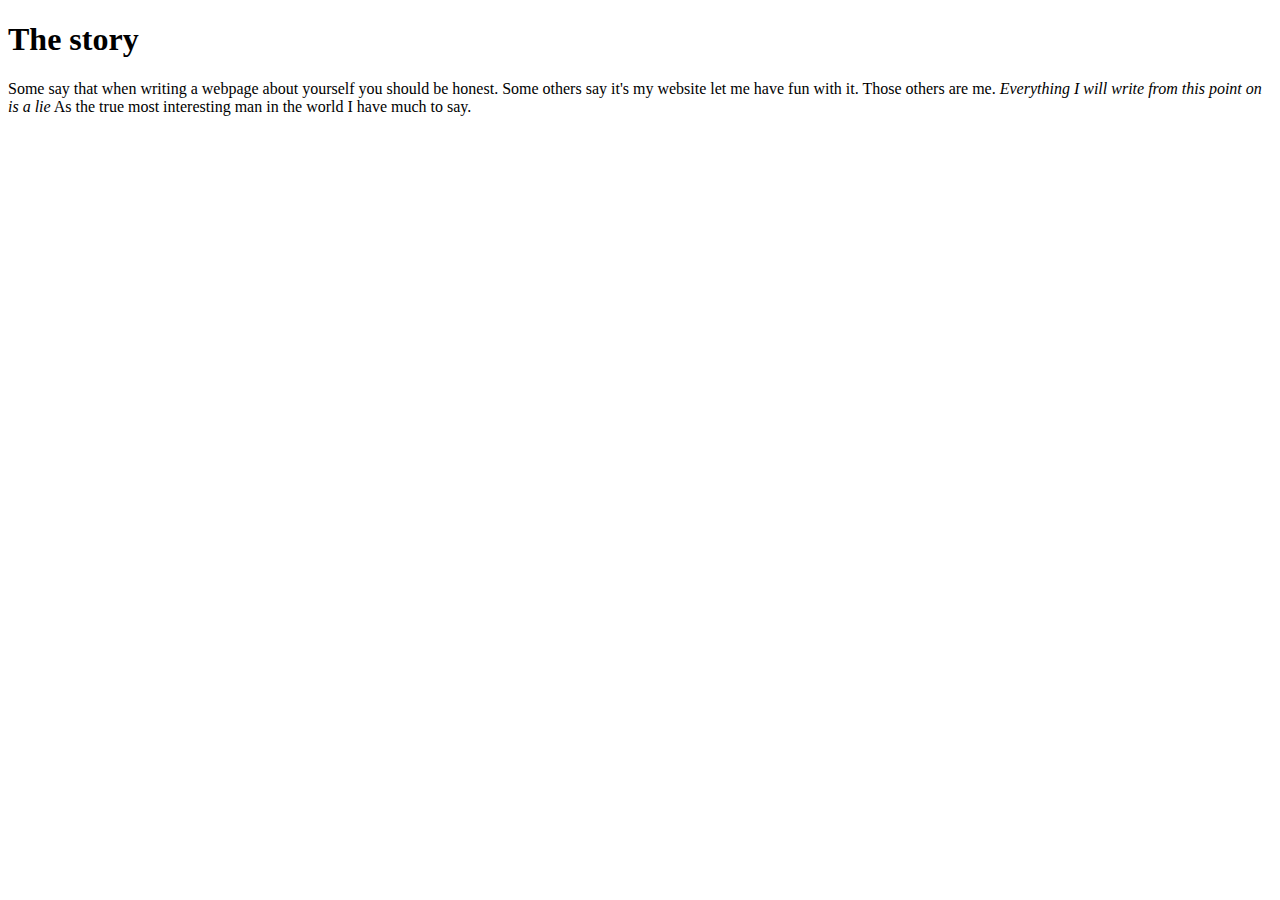
==== index.html @ 662d3605 "made directory and started index" ====
<!DOCTYPE html>
<html lang="en">
<head>
  <title>CNEMEC the man the myth the legend</title>
  <meta charset="utf-8" />
  <meta name="viewport" content="width=device-width,initial-scale=1.0,shrink-to-fit=no" />
  <link rel="stylesheet" href="screen.css" />
</head>
<body>
  <h1>The story</h1>
  <p>
    Some say that when writing a webpage about yourself you should be honest.
    Some others say it's my website let me have fun with it. Those others are me.
    <em>Everything I will write from this point on is a lie</em>
    As the true most interesting man in the world I have much to say.

  </p>
</body>
</html>
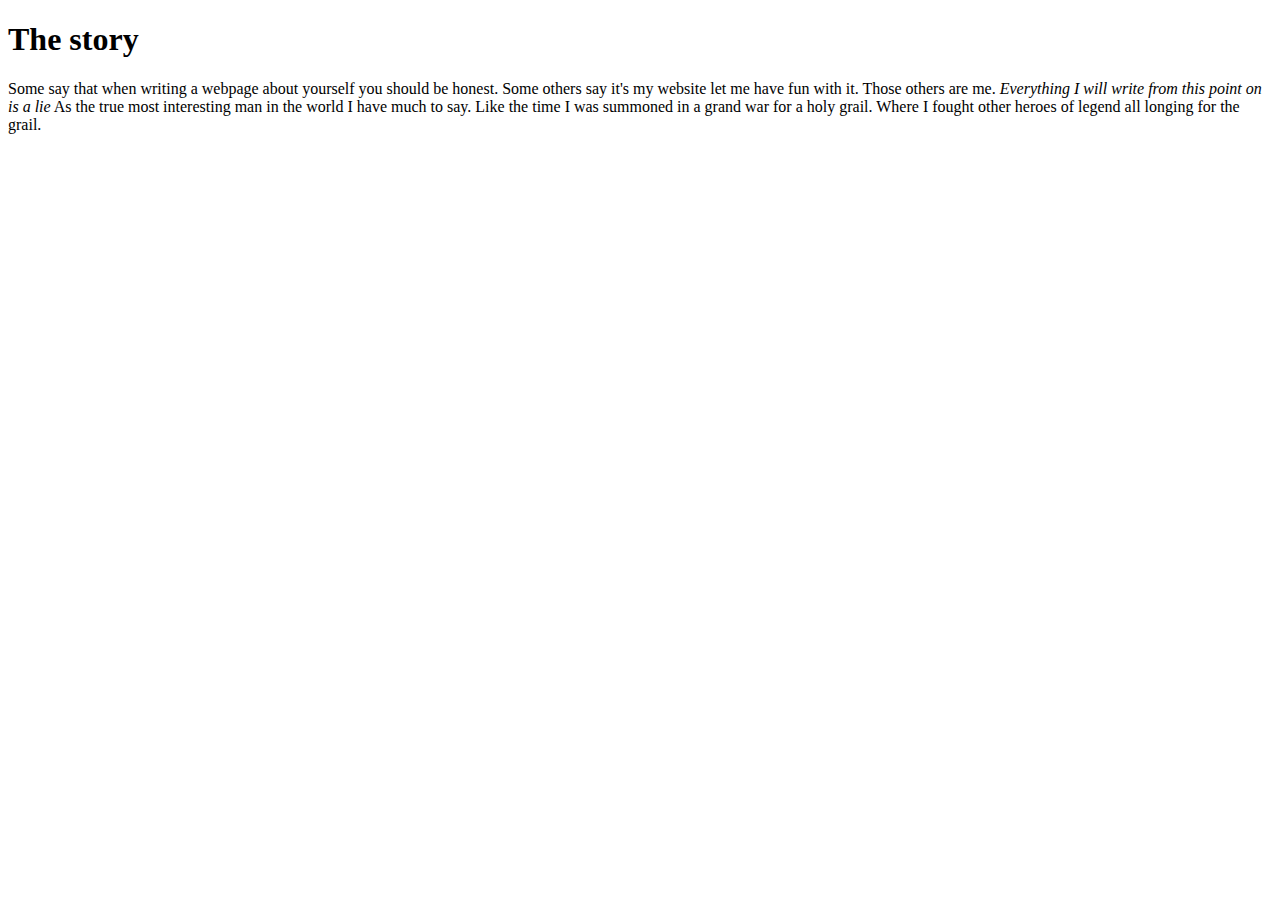
==== commit b980c0f1: "made a fate reference" ====
--- a/index.html
+++ b/index.html
@@ -13,7 +13,8 @@
     Some others say it's my website let me have fun with it. Those others are me.
     <em>Everything I will write from this point on is a lie</em>
     As the true most interesting man in the world I have much to say.
-
+    Like the time I was summoned in a grand war for a holy grail.
+    Where I fought other heroes of legend all longing for the grail.
   </p>
 </body>
 </html>
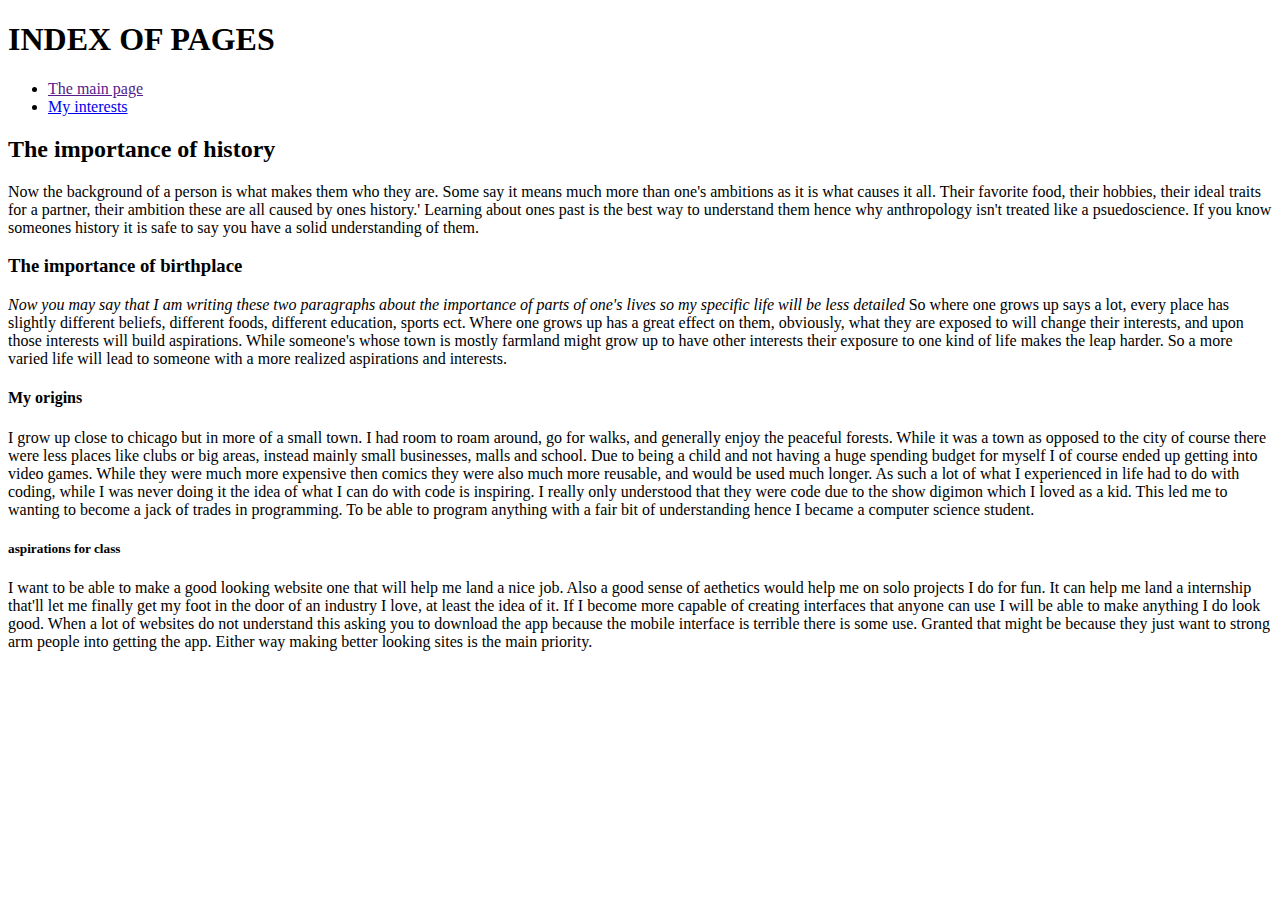
==== commit fd32ddeb: "finished all parts of background.txt" ====
--- a/index.html
+++ b/index.html
@@ -4,17 +4,43 @@
   <title>CNEMEC the man the myth the legend</title>
   <meta charset="utf-8" />
   <meta name="viewport" content="width=device-width,initial-scale=1.0,shrink-to-fit=no" />
-  <link rel="stylesheet" href="screen.css" />
+  <link rel="stylesheet" />
 </head>
 <body>
-  <h1>The story</h1>
+  <h1>INDEX OF PAGES</h1>
+  <nav id="navigation">
+    <ul>
+      <li><a href="">The main page</a></li>
+      <li><a href="../interests/">My interests</a></li>
+    </ul>
+  <h2>The importance of history</h2>
+  <p> Now the background of a person is what makes them who they are. Some say it means much more than one's ambitions as it is what causes it all.
+    Their favorite food, their hobbies, their ideal traits for a partner, their ambition these are all caused by ones history.'
+    Learning about ones past is the best way to understand them hence why anthropology isn't treated like a psuedoscience.
+    If you know someones history it is safe to say you have a solid understanding of them.
+  </p>
+  <h3>The importance of birthplace</h3>
   <p>
-    Some say that when writing a webpage about yourself you should be honest.
-    Some others say it's my website let me have fun with it. Those others are me.
-    <em>Everything I will write from this point on is a lie</em>
-    As the true most interesting man in the world I have much to say.
-    Like the time I was summoned in a grand war for a holy grail.
-    Where I fought other heroes of legend all longing for the grail.
+    <em>Now you may say that I am writing these two paragraphs about the importance of parts of one's lives so my specific life will be less detailed</em>
+    So where one grows up says a lot, every place has slightly different beliefs, different foods, different education, sports ect.
+    Where one grows up has a great effect on them, obviously, what they are exposed to will change their interests, and upon those interests will build aspirations.
+    While someone's whose town is mostly farmland might grow up to have other interests their exposure to one kind of life makes the leap harder.
+    So a more varied life will lead to someone with a more realized aspirations and interests.
   </p>
+  <h4>My origins</h4>
+  <p>
+    I grow up close to chicago but in more of a small town. I had room to roam around, go for walks, and generally enjoy the peaceful forests.
+    While it was a town as opposed to the city of course there were less places like clubs or big areas, instead mainly small businesses, malls and school.
+    Due to being a child and not having a huge spending budget for myself I of course ended up getting into video games. While they were much more expensive then comics
+    they were also much more reusable, and would be used much longer. As such a lot of what I experienced in life had to do with coding, while I was never doing it the
+    idea of what I can do with code is inspiring. I really only understood that they were code due to the show digimon which I loved as a kid. This led me to wanting to become a jack of trades in programming.
+    To be able to program anything with a fair bit of understanding hence I became a computer science student.
+  </p>
+  <h5>aspirations for class</h5>
+  <p>
+    I want to be able to make a good looking website one that will help me land a nice job. Also a good sense of aethetics would help me on solo projects I do for fun.
+    It can help me land a internship that'll let me finally get my foot in the door of an industry I love, at least the idea of it. If I become more capable of creating interfaces that anyone can use I
+    will be able to make anything I do look good. When a lot of websites do not understand this asking you to download the app because the mobile interface is terrible there is some use.
+    Granted that might be because they just want to strong arm people into getting the app. Either way making better looking sites is the main priority.
 </body>
 </html>
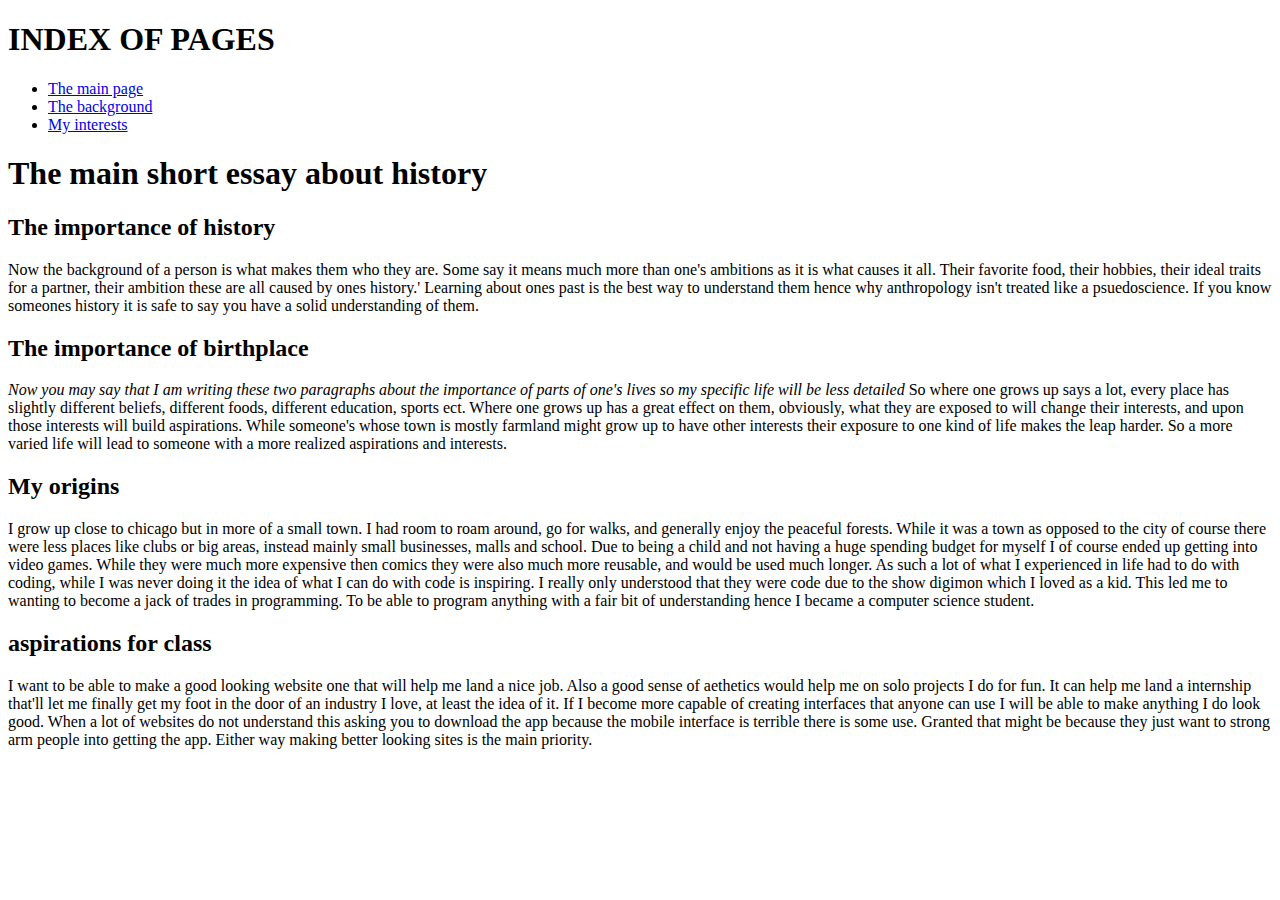
==== commit 1a4aa1b6: "fixed heads and filled the html page of background" ====
--- a/index.html
+++ b/index.html
@@ -10,16 +10,18 @@
   <h1>INDEX OF PAGES</h1>
   <nav id="navigation">
     <ul>
-      <li><a href="">The main page</a></li>
-      <li><a href="../interests/">My interests</a></li>
+      <li><a href="index.html">The main page</a></li>
+      <li><a href="background.html">The background</a></li>
+      <li><a href="interests.html">My interests</a></li>
     </ul>
+  <h1>The main short essay about history</h1>
   <h2>The importance of history</h2>
   <p> Now the background of a person is what makes them who they are. Some say it means much more than one's ambitions as it is what causes it all.
     Their favorite food, their hobbies, their ideal traits for a partner, their ambition these are all caused by ones history.'
     Learning about ones past is the best way to understand them hence why anthropology isn't treated like a psuedoscience.
     If you know someones history it is safe to say you have a solid understanding of them.
   </p>
-  <h3>The importance of birthplace</h3>
+  <h2>The importance of birthplace</h2>
   <p>
     <em>Now you may say that I am writing these two paragraphs about the importance of parts of one's lives so my specific life will be less detailed</em>
     So where one grows up says a lot, every place has slightly different beliefs, different foods, different education, sports ect.
@@ -27,7 +29,7 @@
     While someone's whose town is mostly farmland might grow up to have other interests their exposure to one kind of life makes the leap harder.
     So a more varied life will lead to someone with a more realized aspirations and interests.
   </p>
-  <h4>My origins</h4>
+  <h2>My origins</h2>
   <p>
     I grow up close to chicago but in more of a small town. I had room to roam around, go for walks, and generally enjoy the peaceful forests.
     While it was a town as opposed to the city of course there were less places like clubs or big areas, instead mainly small businesses, malls and school.
@@ -36,7 +38,7 @@
     idea of what I can do with code is inspiring. I really only understood that they were code due to the show digimon which I loved as a kid. This led me to wanting to become a jack of trades in programming.
     To be able to program anything with a fair bit of understanding hence I became a computer science student.
   </p>
-  <h5>aspirations for class</h5>
+  <h2>aspirations for class</h2>
   <p>
     I want to be able to make a good looking website one that will help me land a nice job. Also a good sense of aethetics would help me on solo projects I do for fun.
     It can help me land a internship that'll let me finally get my foot in the door of an industry I love, at least the idea of it. If I become more capable of creating interfaces that anyone can use I
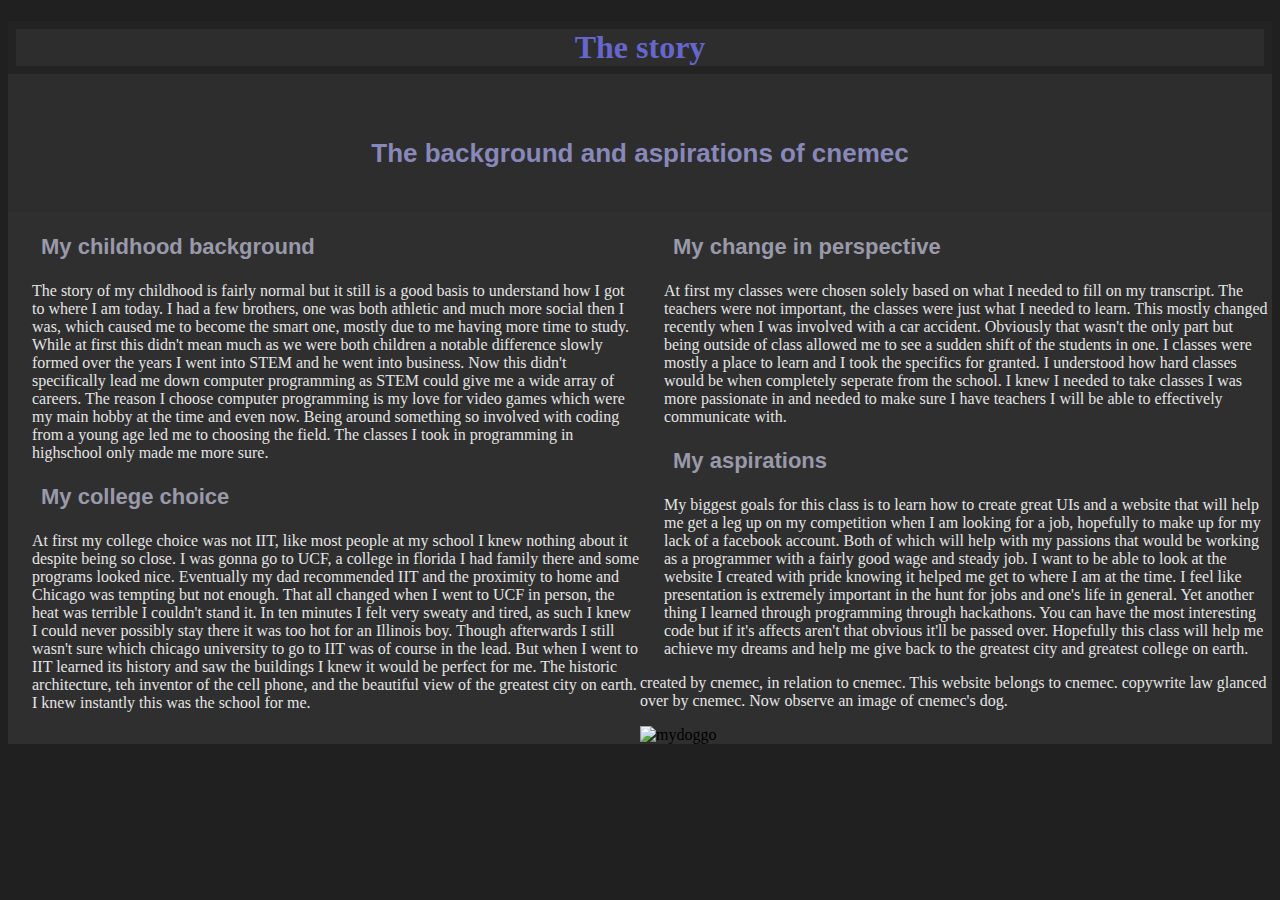
==== commit 5a711856: "switched name of background.html" ====
--- a/index.html
+++ b/index.html
@@ -1,48 +1,80 @@
 <!DOCTYPE html>
 <html lang="en">
 <head>
-  <title>CNEMEC the man the myth the legend</title>
+  <title>The background and aspirations of cnemec</title>
   <meta charset="utf-8" />
   <meta name="viewport" content="width=device-width,initial-scale=1.0,shrink-to-fit=no" />
-  <link rel="stylesheet" />
+  <link rel="stylesheet" href="style.css">
 </head>
 <body>
-  <h1>INDEX OF PAGES</h1>
-  <nav id="navigation">
-    <ul>
-      <li><a href="index.html">The main page</a></li>
-      <li><a href="background.html">The background</a></li>
-      <li><a href="interests.html">My interests</a></li>
-    </ul>
-  <h1>The main short essay about history</h1>
-  <h2>The importance of history</h2>
-  <p> Now the background of a person is what makes them who they are. Some say it means much more than one's ambitions as it is what causes it all.
-    Their favorite food, their hobbies, their ideal traits for a partner, their ambition these are all caused by ones history.'
-    Learning about ones past is the best way to understand them hence why anthropology isn't treated like a psuedoscience.
-    If you know someones history it is safe to say you have a solid understanding of them.
+  <h1>The story</h1>
+  <h2>The background and aspirations of cnemec</h2>
+  <article class="pre-college">
+    <h3>My childhood background</h3>
+    <p>The story of my childhood is fairly normal but it still is a good basis
+     to understand how I got to where I am today.
+    I had a few brothers, one was both athletic and much more social then I was,
+    which caused me to become the smart one, mostly due to me having more time to study.
+    While at first this didn't mean much as we were both children a notable
+     difference slowly formed over the years I went into STEM and he went into business.
+    Now this didn't specifically lead me down computer programming as STEM could
+     give me a wide array of careers. The reason I choose computer programming is
+     my love for video games which were my main hobby at the time and even now.
+    Being around something so involved with coding from a young age led me to
+    choosing the field. The classes I took in programming in highschool
+    only made me more sure.
+    </p>
+    <h3>My college choice</h3>
+    <p>At first my college choice was not IIT, like most people at my school I
+    knew nothing about it despite being so close. I was gonna go to UCF,
+    a college in florida I had family there and some programs looked nice.
+    Eventually my dad recommended IIT and the proximity to home and Chicago was
+    tempting but not enough. That all changed when I went to UCF in person, the
+    heat was terrible I couldn't stand it.
+    In ten minutes I felt very sweaty and tired, as such I knew I could never
+    possibly stay there it was too hot for an Illinois boy. Though afterwards I
+    still wasn't sure which chicago university to go to IIT was of course in the lead.
+    But when I went to IIT learned its history and saw the buildings I knew it
+    would be perfect for me. The historic architecture, teh inventor of the cell
+     phone, and the beautiful view of the greatest city on earth. I knew instantly
+     this was the school for me.
+   </p>
+ </article>
+ <article class="college-and-future">
+  <h3>My change in perspective</h3>
+  <p>At first my classes were chosen solely based on what I needed to fill on my
+     transcript. The teachers were not important, the classes were just what I
+     needed to learn. This mostly changed recently when I was involved with a
+     car accident.
+    Obviously that wasn't the only part but being outside of class allowed me
+    to see a sudden shift of the students in one.
+    I classes were mostly a place to learn and I took the specifics for granted.
+     I understood how hard classes would be when completely seperate from the school.
+    I knew I needed to take classes I was more passionate in and needed to make
+    sure I have teachers I will be able to effectively communicate with.
   </p>
-  <h2>The importance of birthplace</h2>
+  <h3>My aspirations</h3>
+  <p>My biggest goals for this class is to learn how to create great UIs and a
+    website that will help me get a leg up on my competition when I am looking
+    for a job, hopefully to make up for my lack of a facebook account.
+    Both of which will help with my passions that would be working as a
+    programmer with a fairly good wage and steady job. I want to be able to look
+     at the website I created with pride knowing it helped me get to where I am at the time.
+    I feel like presentation is extremely important in the hunt for jobs and
+    one's life in general. Yet another thing I learned through programming
+    through hackathons. You can have the most interesting code but if it's
+    affects aren't that obvious it'll be passed over.
+    Hopefully this class will help me achieve my dreams and help me give back
+    to the greatest city and greatest college on earth.
+  </p>
+</article>
+</body>
+<footer>
   <p>
-    <em>Now you may say that I am writing these two paragraphs about the importance of parts of one's lives so my specific life will be less detailed</em>
-    So where one grows up says a lot, every place has slightly different beliefs, different foods, different education, sports ect.
-    Where one grows up has a great effect on them, obviously, what they are exposed to will change their interests, and upon those interests will build aspirations.
-    While someone's whose town is mostly farmland might grow up to have other interests their exposure to one kind of life makes the leap harder.
-    So a more varied life will lead to someone with a more realized aspirations and interests.
+    created by cnemec, in relation to cnemec. This website belongs to cnemec.
+    copywrite law glanced over by cnemec.
+    Now observe an image of cnemec's dog.
   </p>
-  <h2>My origins</h2>
-  <p>
-    I grow up close to chicago but in more of a small town. I had room to roam around, go for walks, and generally enjoy the peaceful forests.
-    While it was a town as opposed to the city of course there were less places like clubs or big areas, instead mainly small businesses, malls and school.
-    Due to being a child and not having a huge spending budget for myself I of course ended up getting into video games. While they were much more expensive then comics
-    they were also much more reusable, and would be used much longer. As such a lot of what I experienced in life had to do with coding, while I was never doing it the
-    idea of what I can do with code is inspiring. I really only understood that they were code due to the show digimon which I loved as a kid. This led me to wanting to become a jack of trades in programming.
-    To be able to program anything with a fair bit of understanding hence I became a computer science student.
-  </p>
-  <h2>aspirations for class</h2>
-  <p>
-    I want to be able to make a good looking website one that will help me land a nice job. Also a good sense of aethetics would help me on solo projects I do for fun.
-    It can help me land a internship that'll let me finally get my foot in the door of an industry I love, at least the idea of it. If I become more capable of creating interfaces that anyone can use I
-    will be able to make anything I do look good. When a lot of websites do not understand this asking you to download the app because the mobile interface is terrible there is some use.
-    Granted that might be because they just want to strong arm people into getting the app. Either way making better looking sites is the main priority.
-</body>
+  <img src="nova.jpg" alt="mydoggo">
+</footer>
 </html>
--- a/style.css
+++ b/style.css
@@ -0,0 +1,71 @@
+h1{
+  color:#6666cc;
+  font-size: 2em;
+  font-family:impact;
+  text-align: center;
+  border: .25em solid #232323;
+  margin-bottom:2em;
+}
+h2{
+  color:#8888bb;
+  font-size: 1.625em;
+  font-family:helvetica;
+  text-align: center;
+  margin-bottom: 1.625em;
+}
+p{
+  color:#e4e4e4;
+  font-size: 1em;
+  font-family:Lora;
+  margin-left:1.5em;
+}
+h3{
+  margin-left: 1.5em;
+  margin-bottom: 1em;
+  color:#9999aa;
+  font-size: 1.375em;
+  font-family:helvetica;
+}
+html{
+  background-color:#202020;
+}
+body{
+  background-color: #2d2d2d;
+}
+footer{
+  margin-top: 1em;
+  margin-bottom: 1em;
+  background-color: #2f2f2f;
+}
+img{
+  max-width: 95%;
+  max-height: 95%;
+  display:block;
+  margin-left: auto;
+  margin-right: auto;
+  margin-bottom: auto;
+}
+.pre-college{
+  float: left;
+  width:50%;
+}
+.college-and-future{
+  float: right;
+  width:50%;
+}
+@media screen and (max-width: 600px){
+  .pre-college{
+    width:100%;
+  }
+  .college-and-future{
+    width:100%;
+  }
+}
+@font-face{
+  font-family: 'Lora';
+font-style: normal;
+font-weight: 400;
+src: local('Lora Regular'), local('Lora-Regular'), url(https://fonts.gstatic.
+  com/s/lora/v12/0QIvMX1D_JOuMwr7Iw.woff2) format('woff2');
+unicode-range: U+0000-00FF, U+0131, U+0152-0153, U+02BB-02BC, U+02C6, U+02DA,
+U+02DC, U+2000-206F, U+2074, U+20AC, U+2122, U+2191, U+2193, U+2212, U+2215, U+FEFF, U+FFFD;}
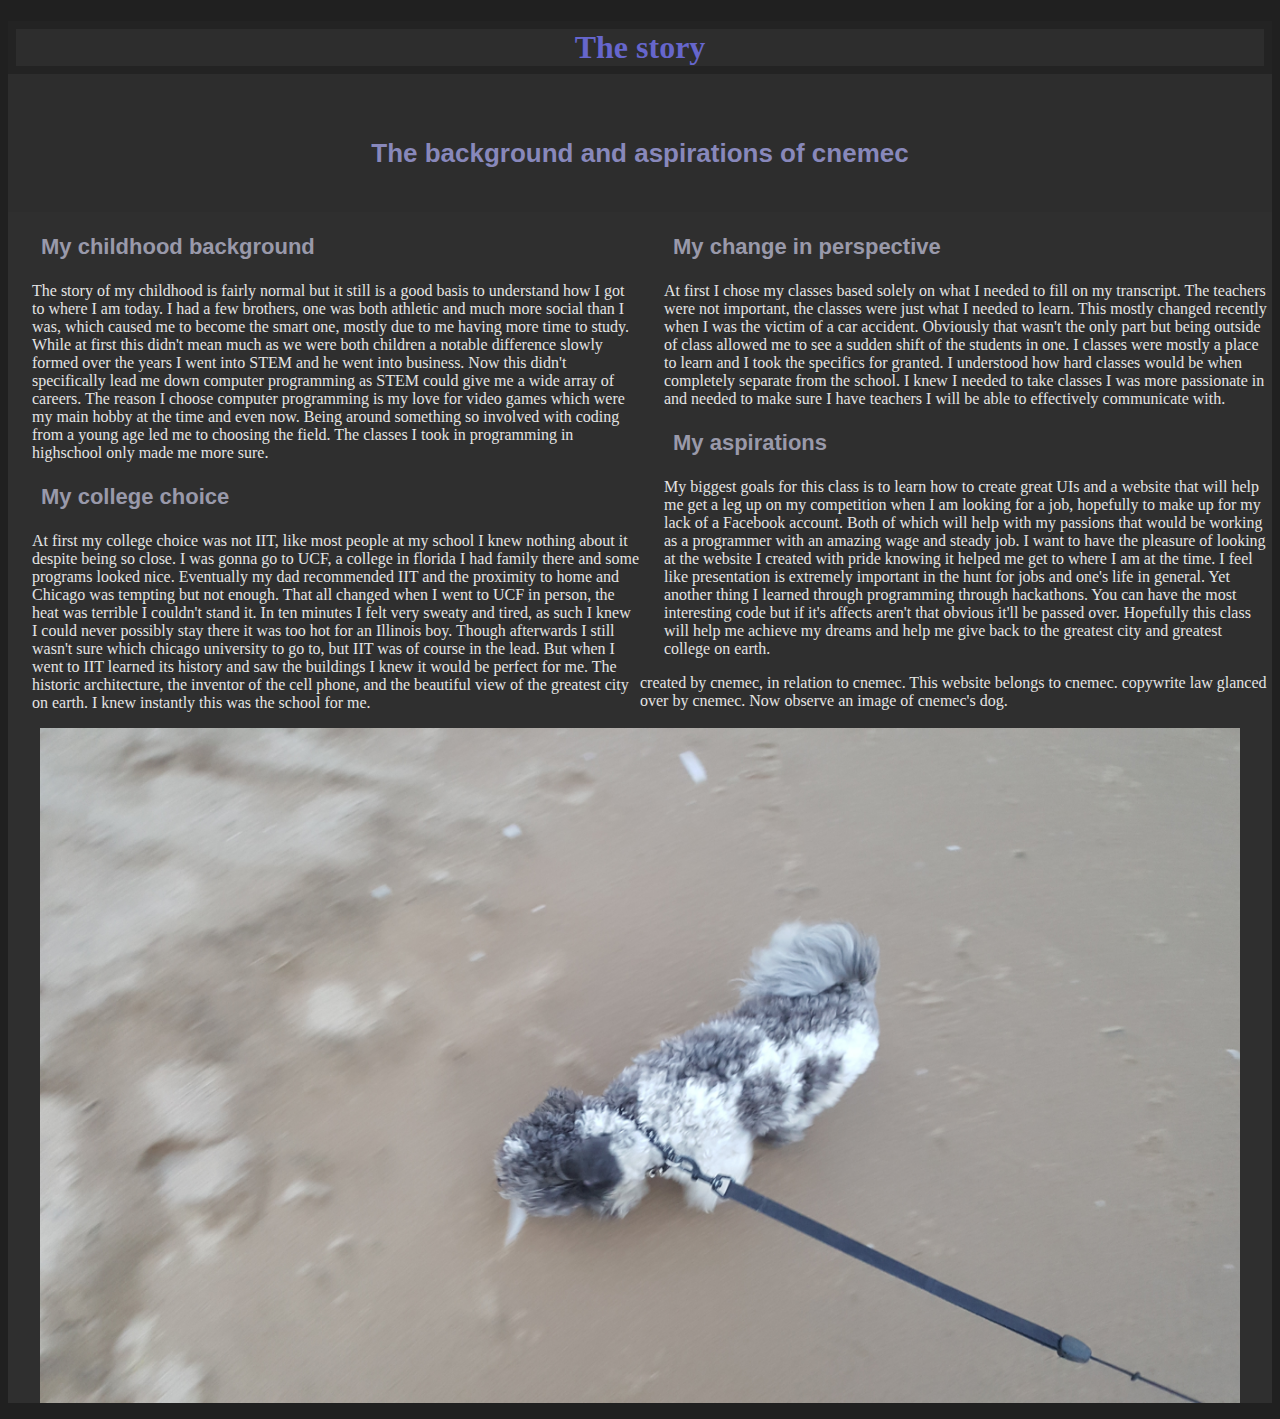
==== commit 2a5a0ed5: "fixed spelling errors" ====
--- a/index.html
+++ b/index.html
@@ -11,55 +11,60 @@
   <h2>The background and aspirations of cnemec</h2>
   <article class="pre-college">
     <h3>My childhood background</h3>
-    <p>The story of my childhood is fairly normal but it still is a good basis
-     to understand how I got to where I am today.
-    I had a few brothers, one was both athletic and much more social then I was,
-    which caused me to become the smart one, mostly due to me having more time to study.
-    While at first this didn't mean much as we were both children a notable
-     difference slowly formed over the years I went into STEM and he went into business.
-    Now this didn't specifically lead me down computer programming as STEM could
-     give me a wide array of careers. The reason I choose computer programming is
-     my love for video games which were my main hobby at the time and even now.
-    Being around something so involved with coding from a young age led me to
-    choosing the field. The classes I took in programming in highschool
-    only made me more sure.
+    <p>
+      The story of my childhood is fairly normal but it still is a good basis
+      to understand how I got to where I am today.
+      I had a few brothers, one was both athletic and much more social than I was,
+      which caused me to become the smart one, mostly due to me having more time to study.
+      While at first this didn't mean much as we were both children a notable
+      difference slowly formed over the years I went into STEM and he went into business.
+      Now this didn't specifically lead me down computer programming as STEM could
+      give me a wide array of careers. The reason I choose computer programming is
+      my love for video games which were my main hobby at the time and even now.
+      Being around something so involved with coding from a young age led me to
+      choosing the field. The classes I took in programming in highschool
+      only made me more sure.
     </p>
     <h3>My college choice</h3>
-    <p>At first my college choice was not IIT, like most people at my school I
-    knew nothing about it despite being so close. I was gonna go to UCF,
-    a college in florida I had family there and some programs looked nice.
-    Eventually my dad recommended IIT and the proximity to home and Chicago was
-    tempting but not enough. That all changed when I went to UCF in person, the
-    heat was terrible I couldn't stand it.
-    In ten minutes I felt very sweaty and tired, as such I knew I could never
-    possibly stay there it was too hot for an Illinois boy. Though afterwards I
-    still wasn't sure which chicago university to go to IIT was of course in the lead.
-    But when I went to IIT learned its history and saw the buildings I knew it
-    would be perfect for me. The historic architecture, teh inventor of the cell
-     phone, and the beautiful view of the greatest city on earth. I knew instantly
-     this was the school for me.
+    <p>
+      At first my college choice was not IIT, like most people at my school I
+      knew nothing about it despite being so close. I was gonna go to UCF,
+      a college in florida I had family there and some programs looked nice.
+      Eventually my dad recommended IIT and the proximity to home and Chicago was
+      tempting but not enough. That all changed when I went to UCF in person, the
+      heat was terrible I couldn't stand it.
+      In ten minutes I felt very sweaty and tired, as such I knew I could never
+      possibly stay there it was too hot for an Illinois boy. Though afterwards I
+      still wasn't sure which chicago university to go to, but IIT was of course
+      in the lead.
+      But when I went to IIT learned its history and saw the buildings I knew it
+      would be perfect for me. The historic architecture, the inventor of the cell
+      phone, and the beautiful view of the greatest city on earth. I knew instantly
+      this was the school for me.
    </p>
  </article>
  <article class="college-and-future">
   <h3>My change in perspective</h3>
-  <p>At first my classes were chosen solely based on what I needed to fill on my
-     transcript. The teachers were not important, the classes were just what I
-     needed to learn. This mostly changed recently when I was involved with a
-     car accident.
+  <p>
+    At first I chose my classes based solely on what I needed to fill on my
+    transcript. The teachers were not important, the classes were just what I
+    needed to learn. This mostly changed recently when I was the victim of a
+    car accident.
     Obviously that wasn't the only part but being outside of class allowed me
     to see a sudden shift of the students in one.
     I classes were mostly a place to learn and I took the specifics for granted.
-     I understood how hard classes would be when completely seperate from the school.
+    I understood how hard classes would be when completely separate from the school.
     I knew I needed to take classes I was more passionate in and needed to make
     sure I have teachers I will be able to effectively communicate with.
   </p>
   <h3>My aspirations</h3>
   <p>My biggest goals for this class is to learn how to create great UIs and a
     website that will help me get a leg up on my competition when I am looking
-    for a job, hopefully to make up for my lack of a facebook account.
+    for a job, hopefully to make up for my lack of a Facebook account.
     Both of which will help with my passions that would be working as a
-    programmer with a fairly good wage and steady job. I want to be able to look
-     at the website I created with pride knowing it helped me get to where I am at the time.
+    programmer with an amazing wage and steady job. I want to have the pleasure
+    of looking at the website I created with pride knowing it helped me get to
+    where I am at the time.
     I feel like presentation is extremely important in the hunt for jobs and
     one's life in general. Yet another thing I learned through programming
     through hackathons. You can have the most interesting code but if it's
--- a/style.css
+++ b/style.css
@@ -43,7 +43,7 @@
   display:block;
   margin-left: auto;
   margin-right: auto;
-  margin-bottom: auto;
+  margin-bottom: 1em;
 }
 .pre-college{
   float: left;
